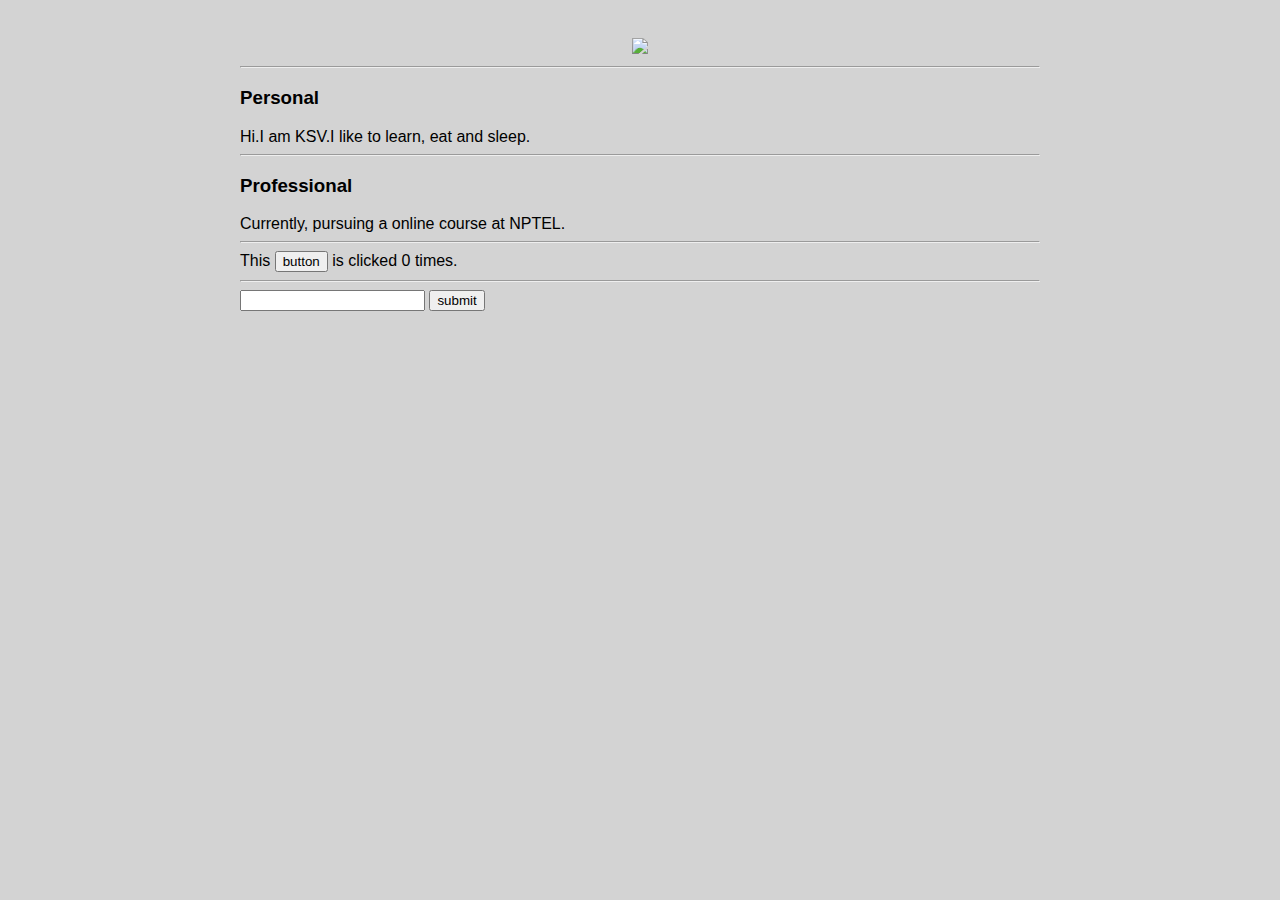
==== ui/index.html @ e9b37d94 "[imad-console] Updates ui/index.html" ====
<!doctype html>
<html>
    <head>
        <link href="/ui/style.css" rel="stylesheet" />
        <meta name="viewport" content="width=device-width, initial-scale=1.0">
    </head>
    <body class="container">
            <div class="center">
                <img src="https://pbs.twimg.com/profile_images/965168776504381440/3qaj2NoI_400x400.jpg" id="madi" class="img-medium"/>
            </div>
            <hr/>
            
            <h3>Personal</h3>
            
            <div>
                Hi.I am KSV.I like to learn, eat and sleep.
            </div> 
            <hr/>
            
            <h3>Professional</h3>
            
            <div>
                Currently, pursuing a online course at NPTEL.
            </div>
            <hr>
            <footer>
                This <button id="counter">button</button> is clicked <span id="count">0</span> times.
                <hr/>
                <input type="text" id="nameinput">
                <button id="submit_btn">submit</button>
                <ul id="list">
                </ul>
            </footer>
        
        
        <script type="text/javascript" src="/ui/main.js">
        </script>
    </body>
</html>
---- ui/style.css ----
body {
    font-family: sans-serif;
    background-color: #fff;
   /*/ margin-top: 75px;*/
}

.center {
    text-align: center;
}

.text-big {
    font-size: 300%;
}

.bold {
    font-weight: bold;
}

.img-medium {
    height: 200px;
}

.container{
    max-width:800px;
    margin:0 auto;
    font-family:sans-serif;
    background-color:lightgrey;
    padding-top:3%;
    
}
a{
    text-decoration: none;
}
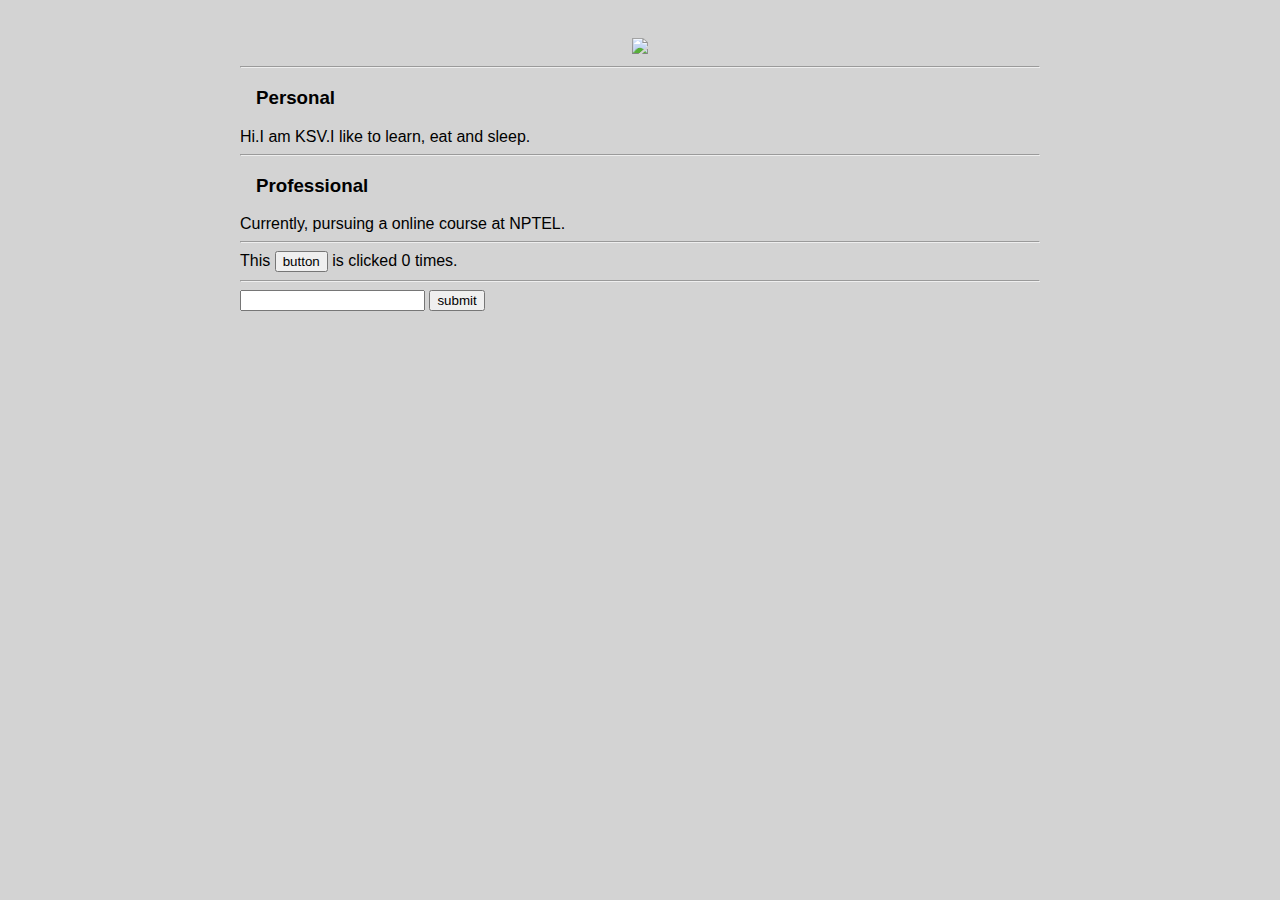
==== commit e9af3836: "[imad-console] Updates ui/index.html" ====
--- a/ui/index.html
+++ b/ui/index.html
@@ -26,7 +26,7 @@
             <footer>
                 This <button id="counter">button</button> is clicked <span id="count">0</span> times.
                 <hr/>
-                <input type="text" id="nameinput">
+                <input type="textarea" rows="5" col="20" id="nameinput">
                 <button id="submit_btn">submit</button>
                 <ul id="list">
                 </ul>
--- a/ui/style.css
+++ b/ui/style.css
@@ -30,4 +30,7 @@
 }
 a{
     text-decoration: none;
+}
+h3,p{
+    margin-left:2%;
 }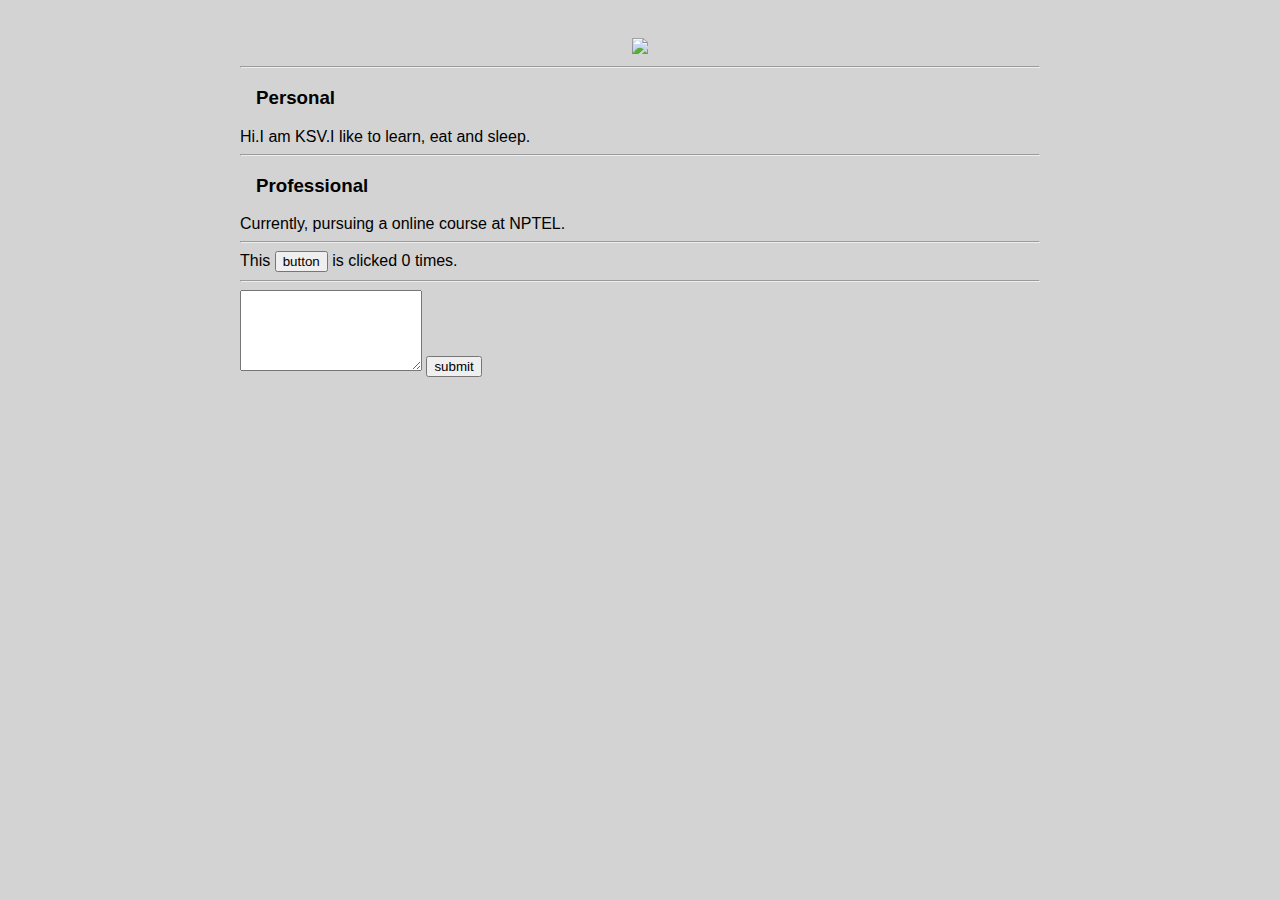
==== commit 00a28868: "[imad-console] Updates ui/index.html" ====
--- a/ui/index.html
+++ b/ui/index.html
@@ -26,7 +26,7 @@
             <footer>
                 This <button id="counter">button</button> is clicked <span id="count">0</span> times.
                 <hr/>
-                <input type="textarea" rows="5" col="20" id="nameinput">
+                <textarea rows="5" col="20" id="nameinput"></textarea>
                 <button id="submit_btn">submit</button>
                 <ul id="list">
                 </ul>
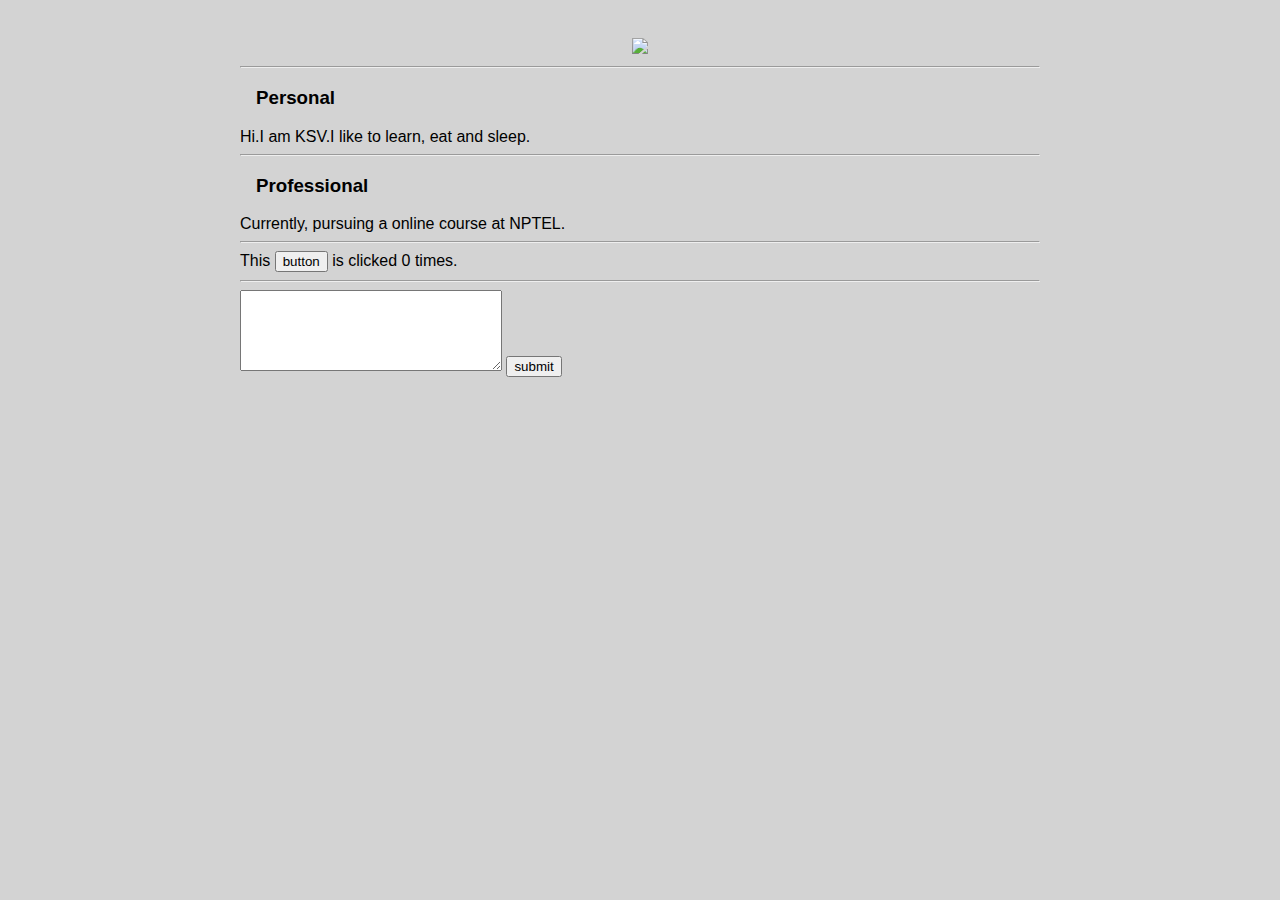
==== commit 88d04b74: "[imad-console] Updates ui/index.html" ====
--- a/ui/index.html
+++ b/ui/index.html
@@ -26,7 +26,7 @@
             <footer>
                 This <button id="counter">button</button> is clicked <span id="count">0</span> times.
                 <hr/>
-                <textarea rows="5" col="20" id="nameinput"></textarea>
+                <textarea rows="5" cols="30" id="nameinput"></textarea>
                 <button id="submit_btn">submit</button>
                 <ul id="list">
                 </ul>
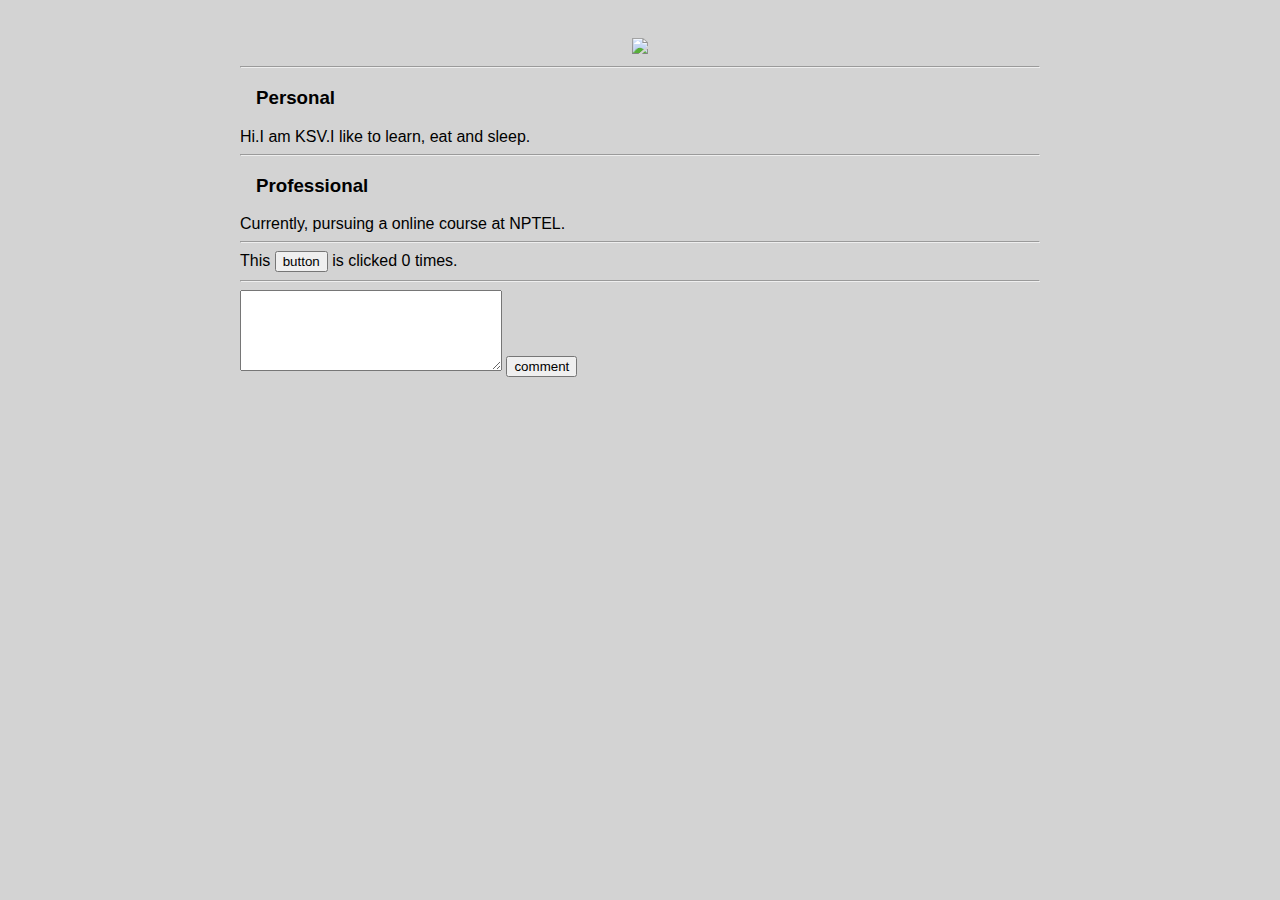
==== commit 2c8a9678: "[imad-console] Updates ui/index.html" ====
--- a/ui/index.html
+++ b/ui/index.html
@@ -27,7 +27,7 @@
                 This <button id="counter">button</button> is clicked <span id="count">0</span> times.
                 <hr/>
                 <textarea rows="5" cols="30" id="nameinput"></textarea>
-                <button id="submit_btn">submit</button>
+                <button id="submit_btn">comment</button>
                 <ul id="list">
                 </ul>
             </footer>
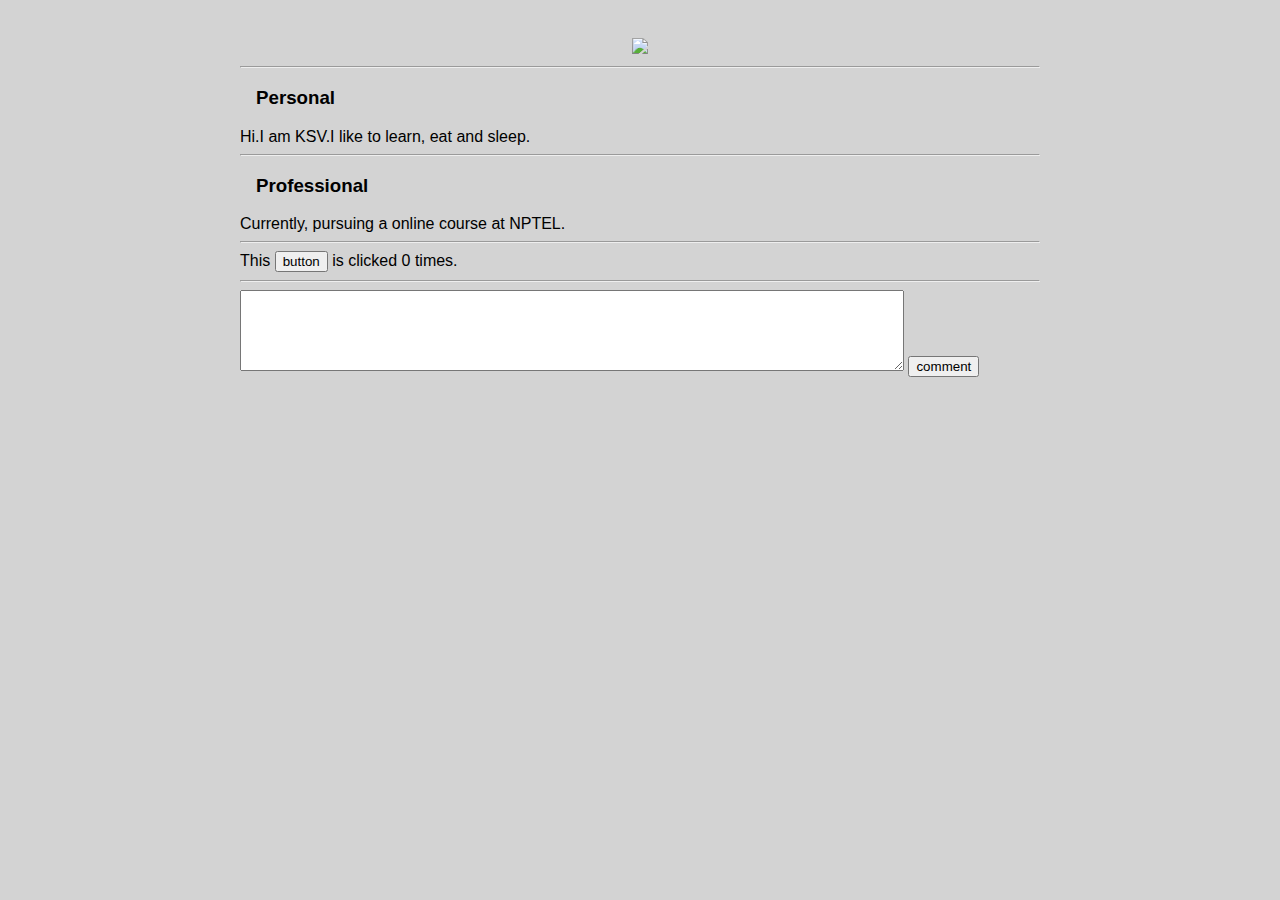
==== commit 97887b39: "[imad-console] Updates ui/index.html" ====
--- a/ui/index.html
+++ b/ui/index.html
@@ -26,7 +26,7 @@
             <footer>
                 This <button id="counter">button</button> is clicked <span id="count">0</span> times.
                 <hr/>
-                <textarea rows="5" cols="30" id="nameinput"></textarea>
+                <textarea rows="5" cols="80" id="nameinput"></textarea>
                 <button id="submit_btn">comment</button>
                 <ul id="list">
                 </ul>
